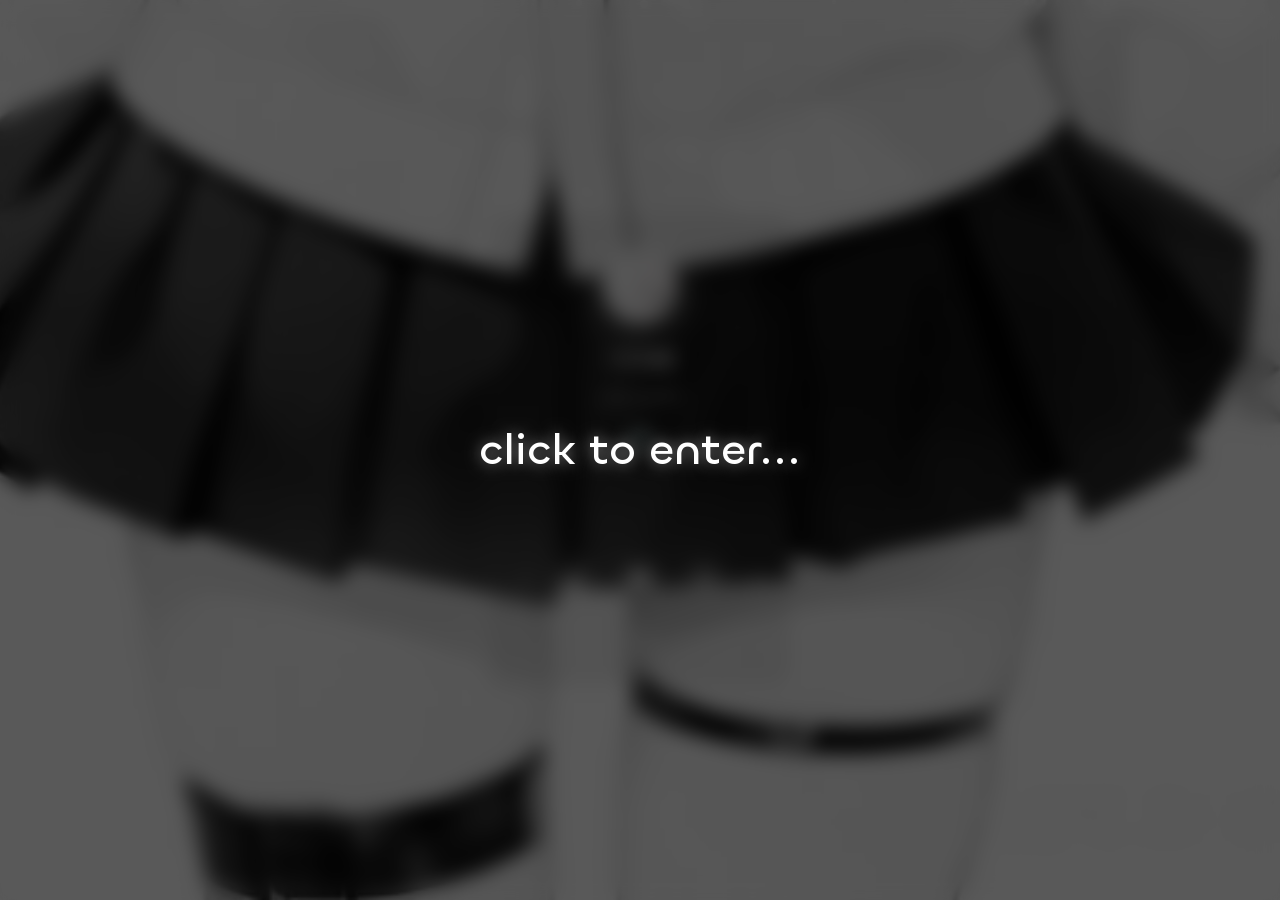
==== i/index.html @ d3c99386 "Add files via upload" ====
<!DOCTYPE html>
<html lang="en">
<head>
  <meta charset="UTF-8">
  <meta name="viewport" content="width=device-width, initial-scale=1.0">

  <link rel="stylesheet" href="https://cdnjs.cloudflare.com/ajax/libs/font-awesome/6.7.2/css/all.min.css">
  <link rel="stylesheet" href="style.css">

  <link rel="icon" type="image/png" href="assets/icon.png">

  <title>nruv.dev</title>
</head>

<body>

  <div id="custom-cursor" class="hidden">
    <div class="cursor-horizontal"></div>
    <div class="cursor-vertical"></div>
  </div>

  <div id="entry">
    <div class="entry-box">
      click to enter...
    </div>
  </div>

  <div class="stars" id="stars">
    <span></span><span></span><span></span><span></span><span></span>
    <span></span><span></span><span></span><span></span><span></span>
  </div>

  <audio id="bgm" src="assets/music.mp3" preload="auto" loop></audio>

  <div class="card" id="mainContent">

    <img class="pfp" src="assets/avatar.png" alt="Avatar">

    <div class="name-area">
      <h1 class="light-sweep">nruv</h1>
      <div class="uid-tooltip">UID 1</div>
    </div>

    <p id="typing"></p>

    <div class="badges">
      <div class="badge" data-tooltip="Staff">
        <img src="assets/staff.png" alt="Staff Badge">
      </div>
    </div>

    <div class="lanyard">
      <iframe
        src="https://lanyard.cnrad.dev/api/141234854837616641?bg=00000000&hideBadges=true&hideActivity=true&showDisplayName=true&hideSpotify=true&hideTag=true"
        frameborder="0"
        scrolling="no">
      </iframe>
    </div>

    <div class="social">

      <button class="nav" id="left" onclick="move(-1)">&lt;</button>

      <div class="viewport">
        <div class="track" id="track">

          <div class="page">
            <a href="https://tiktok.com/@78o" target="_blank" aria-label="TikTok"><i class="fa-brands fa-tiktok"></i></a>
            <a href="https://discord.com/users/141234854837616641" target="_blank" aria-label="Discord"><i class="fa-brands fa-discord"></i></a>
            <a href="https://instagram.com/petpl_yer" target="_blank" aria-label="Instagram"><i class="fa-brands fa-instagram"></i></a>
          </div>

          <div class="page">
            <a href="https://t.me/petpl_yer" target="_blank" aria-label="Telegram"><i class="fa-brands fa-telegram"></i></a>
            <a href="https://www.last.fm/user/autopsy9" target="_blank" aria-label="Last.fm"><i class="fa-brands fa-lastfm"></i></a>
            <a href="https://x.com/interpolHater" target="_blank" aria-label="X (Twitter)"><i class="fa-brands fa-x-twitter"></i></a>
          </div>

        </div>
      </div>

      <button class="nav" id="right" onclick="move(1)">&gt;</button>
    </div>

    <button id="muteBtn" class="mute-btn" aria-label="Toggle Mute">
      <img id="muteIcon" src="assets/unmuted.png" alt="Mute Icon">
    </button>

  </div>

  <script>
    const text = "nruv.dev";
    let i = 0;
    let direction = 1;

    function animateTitle() {
      document.title = text.substring(0, i);

      i += direction;

      if (i > text.length) {
        i = text.length;
        direction = -1;
        setTimeout(animateTitle, 900);
        return;
      }

      if (i < 1) {
        i = 1;
        direction = 1;
        setTimeout(animateTitle, 500);
        return;
      }

      setTimeout(animateTitle, 180);
    }
    animateTitle();
  </script>

  <script>
    let page = 0;
    const track = document.getElementById("track");
    const pages = document.querySelectorAll(".page").length;

    function move(dir) {
      page += dir;
      if (page < 0) page = 0;
      if (page > pages - 1) page = pages - 1;
      track.style.transform = `translateX(-${page * 200}px)`;
    }
  </script>

  <script>
    const entry = document.getElementById("entry");
    const audio = document.getElementById("bgm");
    const btn = document.getElementById("muteBtn");
    const icon = document.getElementById("muteIcon");

    const TARGET_VOLUME = 0.15;

    audio.addEventListener("canplaythrough", () => {
      audio.volume = TARGET_VOLUME;
    });
    audio.volume = TARGET_VOLUME;

    entry.addEventListener("click", () => {
      entry.style.opacity = "0";

      setTimeout(() => {
        entry.style.display = "none";
      }, 600);

      audio.volume = TARGET_VOLUME;
      audio.play().catch((err) => console.warn("Audio error:", err));
    });

    btn.addEventListener("click", (e) => {
      e.stopPropagation();
      audio.muted = !audio.muted;
      icon.src = audio.muted
        ? "assets/muted.png"
        : "assets/unmuted.png";
    });
  </script>

  <script>
    const phrases = [
      "i do stuff",
      "i@nruv.dev",
    ];

    const typing = document.getElementById("typing");

    let phrase = 0;
    let letter = 0;
    let deleting = false;

    function typeWriter() {
      const current = phrases[phrase];

      if (!deleting) {
        typing.textContent = current.substring(0, letter);
        letter++;

        if (letter > current.length) {
          deleting = true;
          setTimeout(typeWriter, 1800);
          return;
        }
      } else {
        typing.textContent = current.substring(0, letter);
        letter--;

        if (letter < 0) {
          deleting = false;
          phrase = (phrase + 1) % phrases.length;
          letter = 0;
          setTimeout(typeWriter, 300);
          return;
        }
      }

      setTimeout(typeWriter, deleting ? 40 : 80);
    }

    typeWriter();
  </script>

  <script>
    const cursor = document.getElementById("custom-cursor");
    let hasMoved = false;

    window.addEventListener("mousemove", (e) => {
      cursor.style.left = `${e.clientX}px`;
      cursor.style.top = `${e.clientY}px`;

      hasMoved = true;
      cursor.classList.remove("hidden");
    });

    window.addEventListener("mouseout", (e) => {
      if (!e.relatedTarget && !e.toElement) {
        cursor.classList.add("hidden");
        hasMoved = false;
      }
    });

    window.addEventListener("blur", () => {
      cursor.classList.add("hidden");
      hasMoved = false;
    });

    window.addEventListener("focus", () => {
      if (hasMoved) {
        cursor.classList.remove("hidden");
      }
    });
  </script>

</body>
</html>
---- i/style.css ----
@font-face {
    font-family: 'Chillax';
    src: url('assets/Chillax-Medium.woff2') format('woff2'),
         url('assets/Chillax-Medium.ttf') format('truetype');
    font-weight: 500;
    font-style: normal;
    font-display: swap;
}

* {
    margin: 0;
    padding: 0;
    box-sizing: border-box;
}

*, html, body, a, button, input, select, textarea, label, [role="button"], #entry, #entry *, .entry-box {
    font-family: 'Chillax', sans-serif;
    cursor: none !important;
    user-select: none;
    -webkit-user-select: none;
    -ms-user-select: none;
}

body {
    height: 100vh;
    display: flex;
    justify-content: center;
    align-items: center;
    overflow: hidden;
    background: url("assets/banner.png") center/cover no-repeat;
}

#custom-cursor {
    position: fixed;
    top: -100px;
    left: -100px;
    width: 9px;
    height: 9px;
    pointer-events: none;
    z-index: 999999;
    transform: translate(-50%, -50%);
    opacity: 1;
    transition: opacity 0.1s ease;
    filter: drop-shadow(0 0 6px rgba(255, 255, 255, 0.9));
}

#custom-cursor.hidden {
    opacity: 0;
    visibility: hidden;
}

.cursor-horizontal,
.cursor-vertical {
    position: absolute;
    background: white;
}

.cursor-horizontal {
    width: 9px;
    height: 1px;
    left: 50%;
    top: 50%;
    transform: translate(-50%, -50%);
    box-shadow: 0 0 0 1px #111;
}

.cursor-vertical {
    width: 1px;
    height: 9px;
    left: 50%;
    top: 50%;
    transform: translate(-50%, -50%);
    box-shadow: 0 0 0 1px #111;
}

.stars {
    position: fixed;
    inset: 0;
    width: 100vw;
    height: 100vh;
    z-index: -1;
    pointer-events: none;
    overflow: hidden;
}

.stars span {
    position: absolute;
    width: 4px;
    height: 4px;
    background: #fff;
    border-radius: 50%;
    box-shadow:
        0 0 0 4px rgba(255,255,255,0.1),
        0 0 0 8px rgba(255,255,255,0.1),
        0 0 20px rgba(255,255,255,0.2);
    animation: fall 4s linear infinite;
}

@keyframes fall {
    0% {
        transform: translateY(-20vh);
        opacity: 0;
    }
    10% {
        opacity: 1;
    }
    80% {
        transform: translateY(110vh);
        opacity: 1;
    }
    90% {
        transform: translateY(110vh);
        opacity: 1;
    }
    100% {
        transform: translateY(110vh);
        opacity: 0;
    }
}

.stars span:nth-child(1) { left: 10%; width: 2px; height: 2px; animation-duration: 2s; animation-delay: 0s; }
.stars span:nth-child(2) { left: 20%; width: 6px; height: 6px; animation-duration: 4s; animation-delay: 0.5s; }
.stars span:nth-child(3) { left: 35%; width: 3px; height: 3px; animation-duration: 3s; animation-delay: 1s; }
.stars span:nth-child(4) { left: 50%; width: 8px; height: 8px; animation-duration: 5s; animation-delay: 1.5s; }
.stars span:nth-child(5) { left: 65%; width: 4px; height: 4px; animation-duration: 2.5s; animation-delay: 0.2s; }
.stars span:nth-child(6) { left: 80%; width: 5px; height: 5px; animation-duration: 6s; animation-delay: 2s; }
.stars span:nth-child(7) { left: 90%; width: 2px; height: 2px; animation-duration: 3.5s; animation-delay: 1.2s; }
.stars span:nth-child(8) { left: 15%; width: 7px; height: 7px; animation-duration: 4.5s; animation-delay: 0.8s; }
.stars span:nth-child(9) { left: 75%; width: 3px; height: 3px; animation-duration: 2.2s; animation-delay: 1.7s; }
.stars span:nth-child(10) { left: 45%; width: 6px; height: 6px; animation-duration: 5.5s; animation-delay: 0.3s; }

.card {
    width: 300px;
    padding: 30px;
    text-align: center;
    color: white;

    background: rgba(94, 94, 94, 0.1);
    border-radius: 15px;
    border: 1px solid rgba(255,255,255,0.15);

    backdrop-filter: blur(4px);

    display: flex;
    flex-direction: column;
    align-items: center;

    overflow: visible;
}

.pfp {
    width: 80px;
    height: 80px;
    border-radius: 50%;
    object-fit: cover;

    border: 3px solid rgba(255,255,255,0.2);

    box-shadow:
        0 0 20px rgba(255,255,255,0.15),
        0 0 40px rgba(255,255,255,0.45);
}

h1 { margin-top: 10px; }
p { opacity: 0.8; margin-top: 5px; }

.social {
    margin-top: 2rem;
    display: flex;
    align-items: center;
    gap: 10px;
}

.viewport {
    width: 200px;
    overflow: hidden;
}

.track {
    display: flex;
    transition: transform 0.4s ease;
}

.page {
    min-width: 200px;
    display: flex;
    justify-content: center;
    gap: 16px;
    padding: 10px;
}

.page a {
    width: 50px;
    height: 50px;

    display: flex;
    justify-content: center;
    align-items: center;

    border-radius: 50%;
    background: rgba(255,255,255,0.08);

    color: white;
    font-size: 1.25rem;

    text-decoration: none;

    transition: transform 0.2s ease, background 0.2s ease;
}

.page a:hover {
    transform: scale(1.12);
    background: rgba(255,255,255,0.15);
}

.nav {
    background: none;
    border: none;
    color: white;
    font-size: 20px;
    opacity: 0.7;
}

.nav:hover { opacity: 1; }
.nav:disabled { opacity: 0.2; }

.lanyard {
    user-select: none;
    -webkit-user-select: none;
    -ms-user-select: none;
    pointer-events: none;

    width: 100%;
    height: 70px;
    margin-bottom: -10px;
    margin-top: -4px;

    display: flex;
    justify-content: center;

    overflow: hidden;
    border-radius: 12px;
}

.lanyard iframe {
    width: 120%;
    height: 90px;

    transform: scale(0.85);
    transform-origin: center;

    border: none;
    display: block;
}

.light-sweep {
    position: relative;
    display: inline-block;
    color: white;

    -webkit-text-fill-color: transparent;
    -webkit-background-clip: text;
    background-clip: text;

    background-image: linear-gradient(
        120deg,
        rgba(255,255,255,0.3) 0%,
        rgba(255,255,255,1) 50%,
        rgba(255,255,255,0.3) 100%
    );

    background-size: 200% 100%;
    animation: textSweep 2.2s linear infinite;
}

@keyframes textSweep {
    0% { background-position: -100% 0; }
    100% { background-position: 100% 0; }
}

.mute-btn {
    margin-top: 12px;
    align-self: center;

    background: none;
    border: none;

    display: flex;
    justify-content: center;
    align-items: center;
}

.mute-btn img {
    width: 28px;
    height: 28px;
    transition: transform 0.2s ease;
}

.mute-btn:hover img {
    transform: scale(1.1);
}

#entry {
    position: fixed;
    inset: 0;
    background: rgba(0,0,0,0.65);
    backdrop-filter: blur(10px);
    display: flex;
    justify-content: center;
    align-items: center;
    z-index: 9999;
    transition: opacity 0.6s ease;
}

.entry-box {
    color: white;
    font-size: 44px;
    text-shadow: 0 0 15px rgba(255,255,255,0.5);
}

.name-area {
    position: relative;
    display: flex;
    flex-direction: column;
    align-items: center;
}

.uid-tooltip {
    position: absolute;
    top: -14px;
    left: 50%;

    transform: translateX(-50%);

    padding: 6px 10px;
    font-size: 12px;
    color: white;

    background: rgba(0, 0, 0, 0.35);
    backdrop-filter: blur(10px);
    border-radius: 8px;

    white-space: nowrap;

    opacity: 0;
    transition: 0.2s ease;

    pointer-events: none;
    z-index: 9999;
}

.name-area:hover .uid-tooltip {
    opacity: 1;
}

.badges {
    margin-top: 10px;

    display: flex;
    align-items: center;
    justify-content: center;
    gap: 10px;

    padding: 8px 14px;

    background: rgba(0, 0, 0, 0.25);
    backdrop-filter: blur(10px);

    border-radius: 999px;
    border: 1px solid rgba(255,255,255,0.08);
}

.badges img {
    width: 20px;
    height: 20px;
    border-radius: 50%;
    object-fit: cover;
    filter: drop-shadow(0 0 6px rgba(255,255,255,0.3));
    transition: transform 0.2s ease;
}

.badges img:hover {
    transform: scale(1.2);
}

.badge {
    position: relative;
    display: flex;
    align-items: center;
    justify-content: center;
}

.badge::after {
    content: attr(data-tooltip);

    position: absolute;
    bottom: 130%;
    left: 50%;
    transform: translateX(-50%);

    padding: 6px 8px;
    font-size: 11px;
    color: white;

    background: rgba(0, 0, 0, 0.35);
    backdrop-filter: blur(10px);
    border-radius: 8px;

    white-space: nowrap;

    opacity: 0;
    transition: 0.2s ease;

    pointer-events: none;
}

.badge:hover::after {
    opacity: 1;
}

#typing {
    margin-top: 5px;
    opacity: 0.8;
    min-height: 22px;
    white-space: nowrap;
    display: inline-block;
}

#typing::after {
    content: "|";
    margin-left: 2px;
    animation: blink 0.8s infinite;
}

@keyframes blink {
    50% {
        opacity: 0;
    }
}
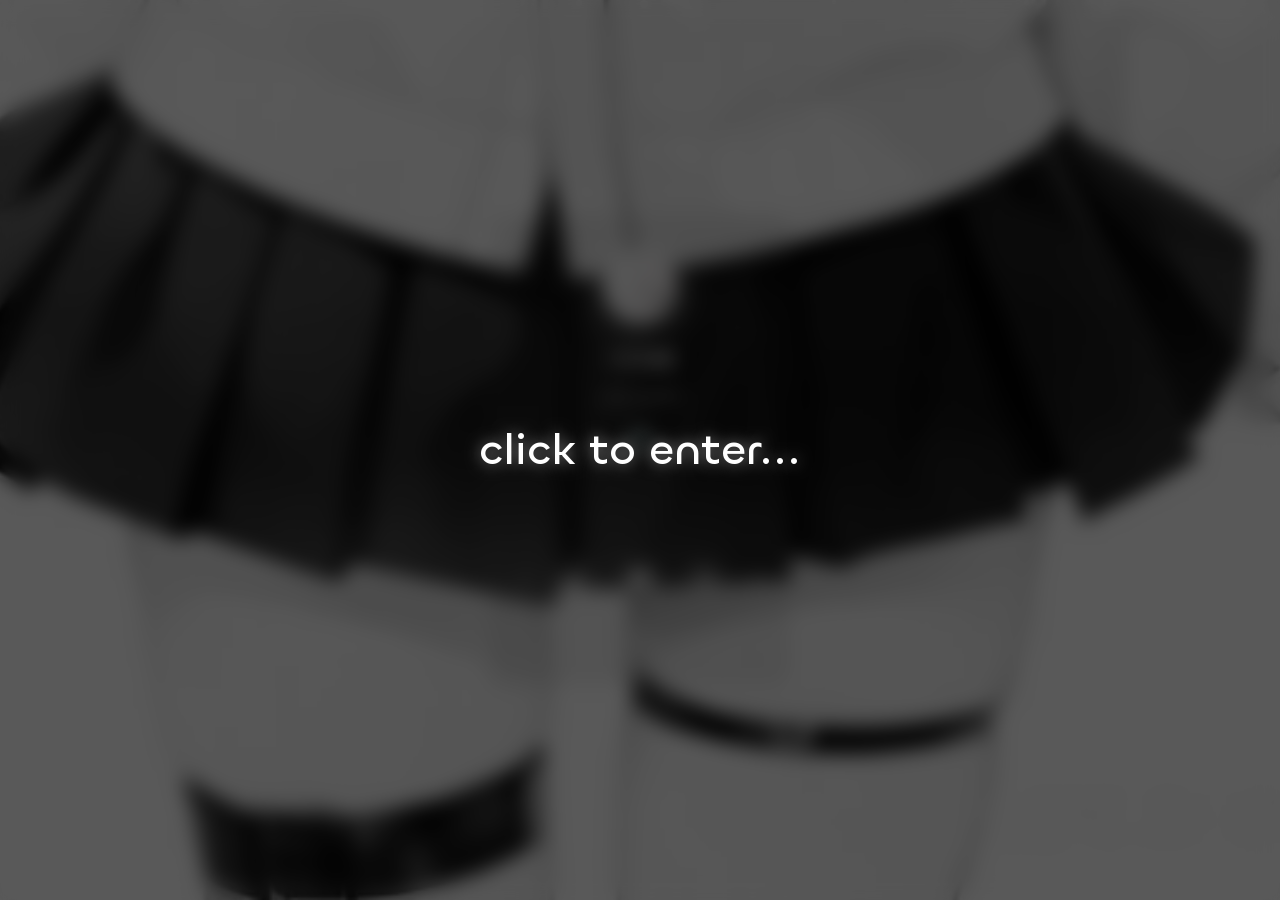
==== commit b7900d8b: "Update index.html" ====
--- a/i/index.html
+++ b/i/index.html
@@ -38,15 +38,15 @@
 
     <div class="name-area">
       <h1 class="light-sweep">nruv</h1>
-      <div class="uid-tooltip">UID 1</div>
+      <!-- <div class="uid-tooltip">UID 1</div> -->
     </div>
 
     <p id="typing"></p>
 
     <div class="badges">
-      <div class="badge" data-tooltip="Staff">
+      <!-- <div class="badge" data-tooltip="Staff"> -->
         <img src="assets/staff.png" alt="Staff Badge">
-      </div>
+      <!-- </div> -->
     </div>
 
     <div class="lanyard">
@@ -238,4 +238,4 @@
   </script>
 
 </body>
-</html>+</html>
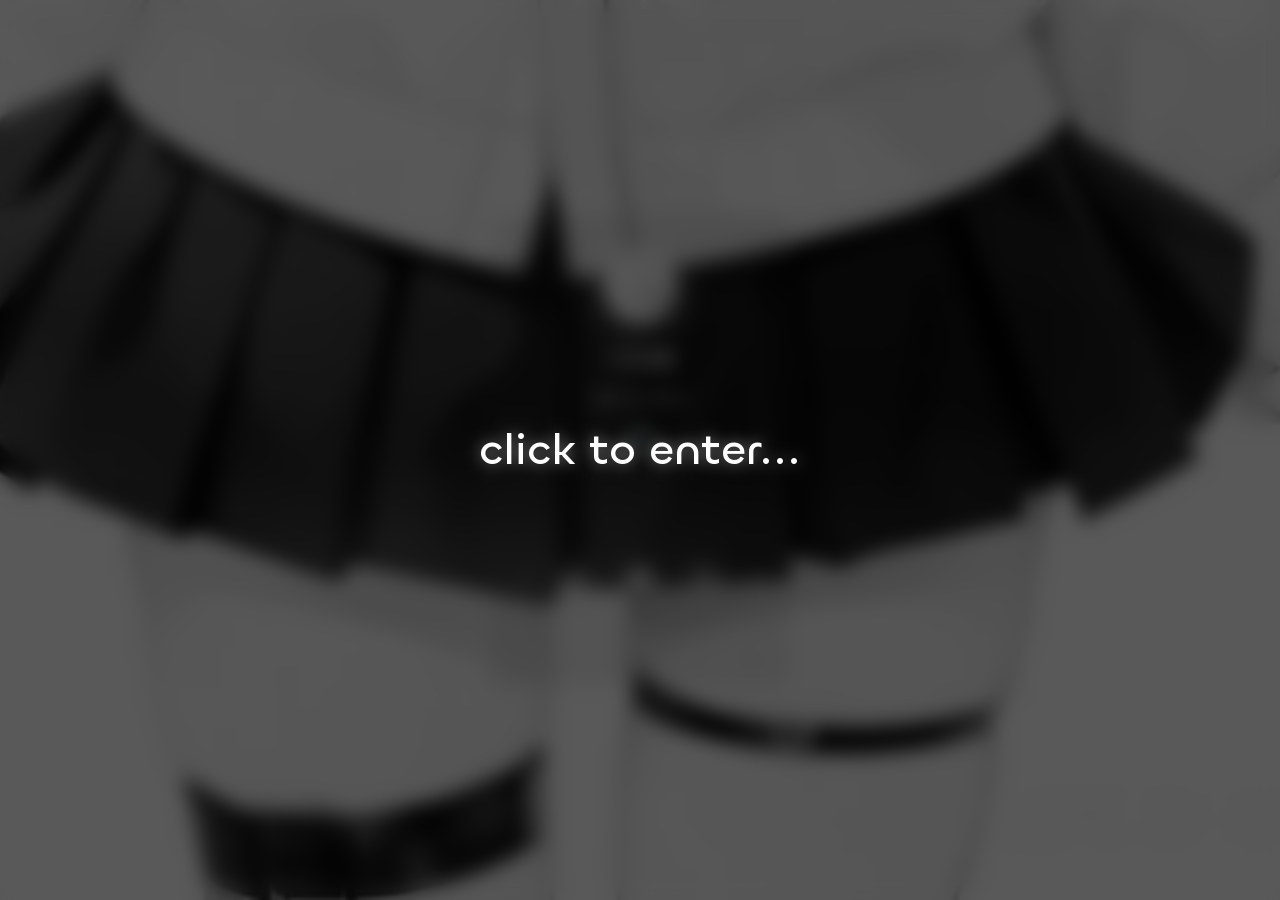
==== commit 865659e0: "Update index.html" ====
--- a/i/index.html
+++ b/i/index.html
@@ -163,48 +163,51 @@
     });
   </script>
 
-  <script>
-    const phrases = [
-      "i do stuff",
-      "i@nruv.dev",
-    ];
-
-    const typing = document.getElementById("typing");
-
-    let phrase = 0;
-    let letter = 0;
-    let deleting = false;
-
-    function typeWriter() {
-      const current = phrases[phrase];
-
-      if (!deleting) {
-        typing.textContent = current.substring(0, letter);
-        letter++;
-
-        if (letter > current.length) {
-          deleting = true;
-          setTimeout(typeWriter, 1800);
-          return;
-        }
-      } else {
-        typing.textContent = current.substring(0, letter);
-        letter--;
-
-        if (letter < 0) {
-          deleting = false;
-          phrase = (phrase + 1) % phrases.length;
-          letter = 0;
-          setTimeout(typeWriter, 300);
-          return;
-        }
-      }
-
-      setTimeout(typeWriter, deleting ? 40 : 80);
+<script>
+  const phrases = [
+    // "i do stuff", 
+    "i@nruv.dev",
+  ];
+
+  const typing = document.getElementById("typing");
+  typing.textContent = "i@nruv.dev";
+
+  /*
+  let phrase = 0;
+  let letter = 0;
+  let deleting = false;
+
+  function typeWriter() {
+    const current = phrases[phrase];
+
+    if (!deleting) {
+      typing.textContent = current.substring(0, letter);
+      letter++;
+
+      if (letter > current.length) {
+        deleting = true;
+        setTimeout(typeWriter, 1800);
+        return;
+      }
+    } else {
+      typing.textContent = current.substring(0, letter);
+      letter--;
+
+      if (letter < 0) {
+        deleting = false;
+        phrase = (phrase + 1) % phrases.length;
+        letter = 0;
+        setTimeout(typeWriter, 300);
+        return;
+      }
     }
 
-    typeWriter();
-  </script>
+    setTimeout(typeWriter, deleting ? 40 : 80);
+  }
+
+  typeWriter();
+  */
+</script>
 
   <script>
     const cursor = document.getElementById("custom-cursor");
